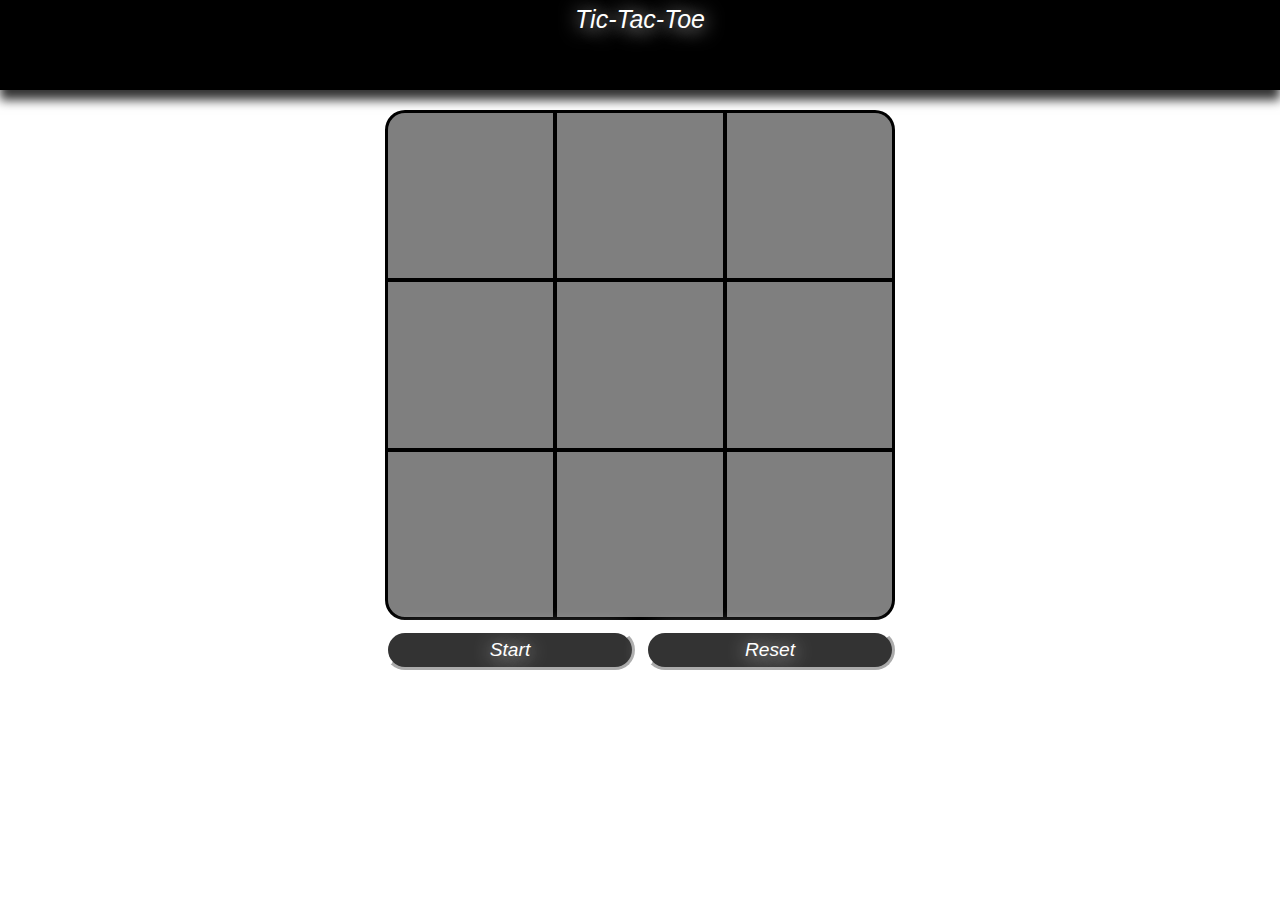
==== index.html @ d2084ae3 "Rename ttt.html to index.html" ====
<!DOCTYPE html>
<html lang="en">
<head>
    <meta charset="UTF-8">
    <meta http-equiv="X-UA-Compatible" content="IE=edge">
    <meta name="viewport" content="width=device-width, initial-scale=1.0">
    <link rel="stylesheet" href="ttt.css">
    <script src="ttt.js" defer></script>
    <title>Tic-Tac-Toe</title>
</head>
<body>
    <nav>
        <div class="nav-center">
            <label id="turnlbl">Tic-Tac-Toe</label>
        </div>
    </nav>
    <main>
        <div class="grid">
            <button id="1" class="TLcorner"></button>
            <button id="2" class="top"></button>
            <button id="3" class="TRcorner"></button>
            <button id="4" class="left"></button>
            <button id="5" class="center"></button>
            <button id="6" class="right"></button>
            <button id="7" class="BLcorner"></button>
            <button id="8" class="bottom"></button>
            <button id="9" class="BRcorner"></button>
        </div>
        <div class="control-buttons">
            <button id="start">Start</button>
              <button id="reset">Reset</button>
          </div>
    </main>
</body>
</html>
---- ttt.css ----
*, *::before, *::after {
    box-sizing: border-box;
    font-family: 'Franklin Gothic Medium', 'Arial Narrow', Arial, sans-serif;
    font-weight: normal;
}

body {
    padding: 0;
    margin: 0;
    background-image: url(https://img.freepik.com/premium-photo/yellow-plastic-crosses-toe-ruled-field-playing-tic-tac-toe-blue-background-concept-xo-win-challenge-educational-game-kids_164357-2505.jpg?w=2000);
}

nav {
    background: black;
    height: 10vh;
    box-shadow: 0px 10px 10px 0px rgba(0, 0, 0, 0.8);
}

.nav-center {
    width: 100vw;
    margin: 0 auto;
    display: flex;
    align-items: center;
    justify-content: center;
}

.nav-center button:hover {
    color: aqua;
}

.nav-center button:active {
    color: white;
}

h1, label {
    margin-top: 5px;
    text-shadow: 0px 2px 20px white;
    color: white;
    font-style: italic;
}

label {
    font-size: 25px;
}

.grid {
    display: grid;
    justify-content: center;
    align-content: center;
    grid-template-columns: repeat(3,170px);
    grid-template-rows: repeat(3,170px);
    margin-top: 20px;
}

.grid button {
    cursor: pointer;
    background-color: rgba(0,0,0,.50);
}

.grid button:disabled {
    cursor: pointer;
    background-color: rgba(0,0,0,.50);
    border-color: #000000;

}

.grid button:hover {
    background-color: rgba(0,0,0,.75);
}

.grid button:active {
    background-color: rgba(0,0,0,.5);
}

.TLcorner {
    border-style: solid;
    border-top-left-radius: 20px;
    border-left-width: 3px;
    border-top-width: 3px;
}

.top {
    border-style: solid;
    border-top-width: 3px;
    
}

.TRcorner {
    border-style: solid;
    border-top-right-radius: 20px;
    border-top-width: 3px;
    border-right-width: 3px;
    
}

.left {
    border-style: solid;
    border-left-width: 3px;
    
}

.center {
    border-style: solid;
}

.right {
    border-style: solid;
    border-right-width: 3px;   
}

.BLcorner {
    border-style: solid;
    border-bottom-left-radius: 20px;
    border-left-width: 3px;
    border-bottom-width: 3px;
}

.bottom {
    border-style: solid;
    border-bottom-width: 3px;

}

.BRcorner {
    border-style: solid;
    border-bottom-right-radius: 20px;
    border-right-width: 3px;
    border-bottom-width: 3px;
}

.control-buttons {
    display: flex;
    align-items: center;
    justify-content: center;
    margin-top: 10px;
}

.control-buttons button {
    width: 250px;
    height: 40px;
    margin-left: 5px;
    margin-right: 5px;
    border-radius: 20px;
    border-width: 3px;
    border-color: white;
    font-size: larger;
    text-shadow: 0px 2px 7px #000000;
    font-style: italic;
    color: white;
    background-color: rgba(0, 0, 0, 0.8);
    text-shadow: 0px 2px 20px white;
    box-shadow: 0px 2px 20px white;
}

.control-buttons button:hover {
    background-color: grey;
    background-color: rgba(0, 0, 0, 0.9);
}

.control-buttons button:active {
    background-color: white;
    background-color: rgba(0, 0, 0, 0.8);
}

.bottom-nav {
    background: black;
    height: 6rem;
    margin-top: 20px;
    box-shadow: 0px 10px 20px 25px rgba(0, 0, 0, 0.8);
}
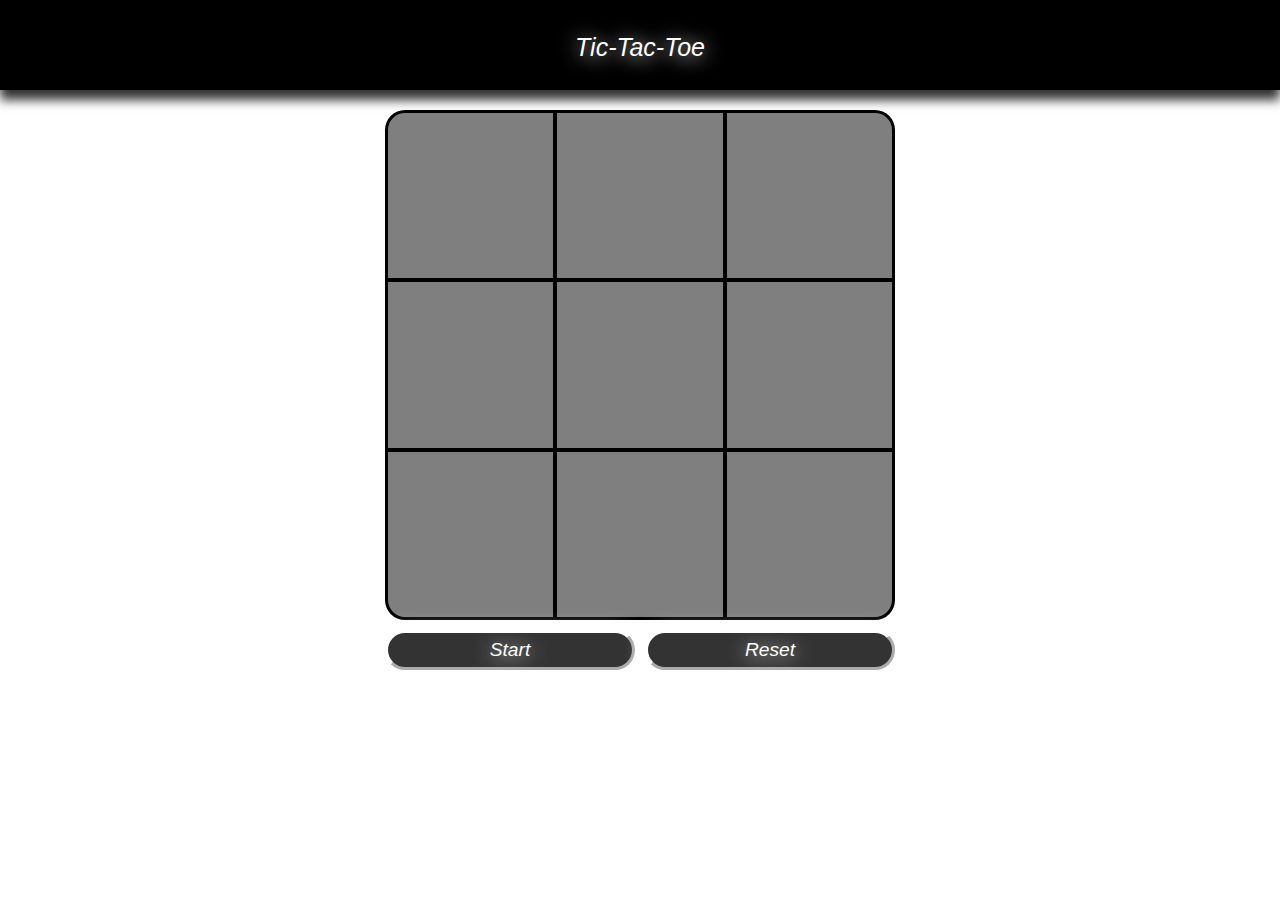
==== commit 1941a244: "TTT V3" ====
--- a/index.html
+++ b/index.html
@@ -32,4 +32,4 @@
           </div>
     </main>
 </body>
-</html>
+</html>--- a/ttt.css
+++ b/ttt.css
@@ -13,12 +13,14 @@
 nav {
     background: black;
     height: 10vh;
+    width: 100vw;
     box-shadow: 0px 10px 10px 0px rgba(0, 0, 0, 0.8);
 }
 
 .nav-center {
-    width: 100vw;
-    margin: 0 auto;
+    width: 100%;
+    height: 100%;
+    margin: auto;
     display: flex;
     align-items: center;
     justify-content: center;
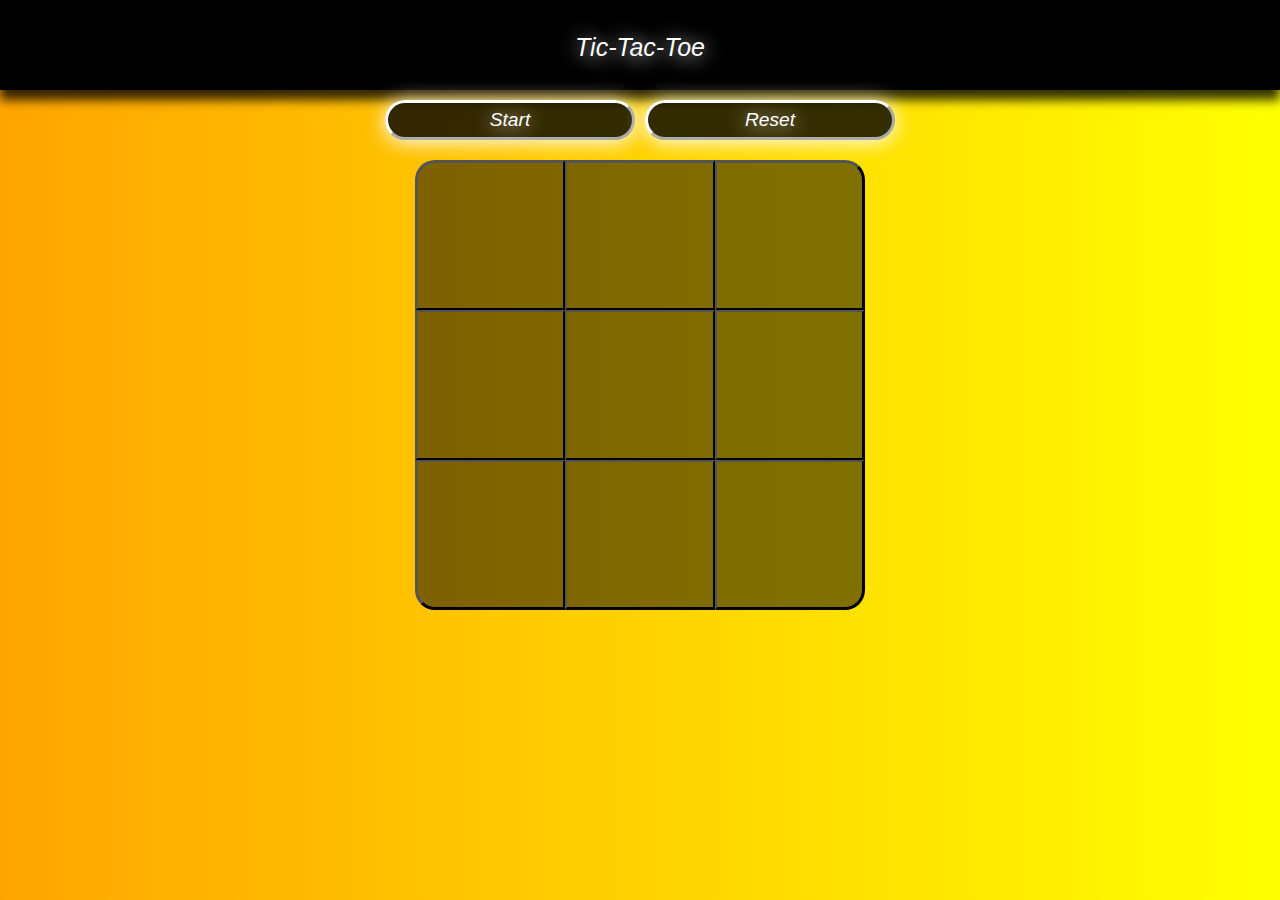
==== commit fc69836d: "Tic-Tac-Toe V2" ====
--- a/index.html
+++ b/index.html
@@ -1,3 +1,4 @@
+<!--* https://treyfrancis33.github.io/Tic-Tac-Toe/ -->
 <!DOCTYPE html>
 <html lang="en">
 <head>
@@ -15,21 +16,21 @@
         </div>
     </nav>
     <main>
-        <div class="grid">
-            <button id="1" class="TLcorner"></button>
-            <button id="2" class="top"></button>
-            <button id="3" class="TRcorner"></button>
-            <button id="4" class="left"></button>
-            <button id="5" class="center"></button>
-            <button id="6" class="right"></button>
-            <button id="7" class="BLcorner"></button>
-            <button id="8" class="bottom"></button>
-            <button id="9" class="BRcorner"></button>
-        </div>
         <div class="control-buttons">
             <button id="start">Start</button>
               <button id="reset">Reset</button>
           </div>
+        <div class="grid">
+            <button id="1" data-button class="TLcorner"></button>
+            <button id="2" data-button class="top"></button>
+            <button id="3" data-button class="TRcorner"></button>
+            <button id="4" data-button class="left"></button>
+            <button id="5" data-button class="center"></button>
+            <button id="6" data-button class="right"></button>
+            <button id="7" data-button class="BLcorner"></button>
+            <button id="8" data-button class="bottom"></button>
+            <button id="9" data-button class="BRcorner"></button>
+        </div>
     </main>
 </body>
 </html>--- a/ttt.css
+++ b/ttt.css
@@ -2,171 +2,369 @@
     box-sizing: border-box;
     font-family: 'Franklin Gothic Medium', 'Arial Narrow', Arial, sans-serif;
     font-weight: normal;
-}
-
-body {
     padding: 0;
     margin: 0;
-    background-image: url(https://img.freepik.com/premium-photo/yellow-plastic-crosses-toe-ruled-field-playing-tic-tac-toe-blue-background-concept-xo-win-challenge-educational-game-kids_164357-2505.jpg?w=2000);
-}
-
-nav {
-    background: black;
-    height: 10vh;
+}
+
+body {
+    background: linear-gradient(to left, yellow, orange);
     width: 100vw;
-    box-shadow: 0px 10px 10px 0px rgba(0, 0, 0, 0.8);
-}
-
-.nav-center {
-    width: 100%;
-    height: 100%;
-    margin: auto;
-    display: flex;
-    align-items: center;
-    justify-content: center;
-}
-
-.nav-center button:hover {
-    color: aqua;
-}
-
-.nav-center button:active {
-    color: white;
-}
-
-h1, label {
-    margin-top: 5px;
-    text-shadow: 0px 2px 20px white;
-    color: white;
-    font-style: italic;
-}
-
-label {
-    font-size: 25px;
-}
-
-.grid {
-    display: grid;
-    justify-content: center;
-    align-content: center;
-    grid-template-columns: repeat(3,170px);
-    grid-template-rows: repeat(3,170px);
-    margin-top: 20px;
-}
-
-.grid button {
-    cursor: pointer;
-    background-color: rgba(0,0,0,.50);
-}
-
-.grid button:disabled {
-    cursor: pointer;
-    background-color: rgba(0,0,0,.50);
-    border-color: #000000;
-
-}
-
-.grid button:hover {
-    background-color: rgba(0,0,0,.75);
-}
-
-.grid button:active {
-    background-color: rgba(0,0,0,.5);
-}
-
-.TLcorner {
-    border-style: solid;
-    border-top-left-radius: 20px;
-    border-left-width: 3px;
-    border-top-width: 3px;
-}
-
-.top {
-    border-style: solid;
-    border-top-width: 3px;
-    
-}
-
-.TRcorner {
-    border-style: solid;
-    border-top-right-radius: 20px;
-    border-top-width: 3px;
-    border-right-width: 3px;
-    
-}
-
-.left {
-    border-style: solid;
-    border-left-width: 3px;
-    
-}
-
-.center {
-    border-style: solid;
-}
-
-.right {
-    border-style: solid;
-    border-right-width: 3px;   
-}
-
-.BLcorner {
-    border-style: solid;
-    border-bottom-left-radius: 20px;
-    border-left-width: 3px;
-    border-bottom-width: 3px;
-}
-
-.bottom {
-    border-style: solid;
-    border-bottom-width: 3px;
-
-}
-
-.BRcorner {
-    border-style: solid;
-    border-bottom-right-radius: 20px;
-    border-right-width: 3px;
-    border-bottom-width: 3px;
-}
-
-.control-buttons {
-    display: flex;
-    align-items: center;
-    justify-content: center;
-    margin-top: 10px;
-}
-
-.control-buttons button {
-    width: 250px;
-    height: 40px;
-    margin-left: 5px;
-    margin-right: 5px;
-    border-radius: 20px;
-    border-width: 3px;
-    border-color: white;
-    font-size: larger;
-    text-shadow: 0px 2px 7px #000000;
-    font-style: italic;
-    color: white;
-    background-color: rgba(0, 0, 0, 0.8);
-    text-shadow: 0px 2px 20px white;
-    box-shadow: 0px 2px 20px white;
-}
-
-.control-buttons button:hover {
-    background-color: grey;
-    background-color: rgba(0, 0, 0, 0.9);
-}
-
-.control-buttons button:active {
-    background-color: white;
-    background-color: rgba(0, 0, 0, 0.8);
-}
-
-.bottom-nav {
-    background: black;
-    height: 6rem;
-    margin-top: 20px;
-    box-shadow: 0px 10px 20px 25px rgba(0, 0, 0, 0.8);
-}+    height: 100vh;
+}
+
+@media only screen and (max-width: 300px) {
+    nav {
+        background: black;
+        height: 7vh;
+        width: 100vw;
+        box-shadow: 0px 10px 10px 0px rgba(0, 0, 0, 0.8);
+    }
+    
+    .nav-center {
+        width: 100%;
+        height: 100%;
+        margin: auto;
+        display: flex;
+        align-items: center;
+        justify-content: center;
+    }
+    
+    h1, label {
+        margin-top: 5px;
+        text-shadow: 0px 2px 20px white;
+        color: white;
+        font-style: italic;
+    }
+    
+    label {
+        font-size: 18px;
+    }
+    
+    .grid {
+        display: grid;
+        justify-content: center;
+        align-content: center;
+        grid-template-columns: repeat(3,80px);
+        grid-template-rows: repeat(3,80px);
+        margin-top: 10px;
+    }
+    
+    .grid button {
+        background-color: rgba(0,0,0,.5);
+    }
+    
+    .grid button:disabled {
+        background-color: rgba(0,0,0,.5);
+    }
+    
+    .top,
+    .left,
+    .center,
+    .right,
+    .bottom {
+        border: none;
+    }
+
+    .TLcorner {
+        border-top-left-radius: 20px;
+        border: none;
+    }
+    
+    .TRcorner {
+        border-top-right-radius: 20px;
+        border: none;
+    }
+    
+    .BLcorner {
+        border-bottom-left-radius: 20px;
+        border: none;
+    }
+    
+    .BRcorner {
+        border: none;
+        border-bottom-right-radius: 20px;
+    }
+    
+    .control-buttons {
+        display: flex;
+        align-items: center;
+        justify-content: center;
+        margin-top: 10px;
+    }
+    
+    .control-buttons button {
+        width: 250px;
+        height: 40px;
+        margin: 20px 5px 0 5px;
+        border-radius: 20px;
+        border-width: 3px;
+        border-color: white;
+        font-size: larger;
+        text-shadow: 0px 2px 7px #000000;
+        font-style: italic;
+        color: white;
+        background-color: rgba(0, 0, 0, 0.8);
+        text-shadow: 0px 2px 20px white;
+        box-shadow: 0px 2px 20px white;
+    }
+    
+    .bottom-nav {
+        background: black;
+        height: 6rem;
+        margin-top: 20px;
+        box-shadow: 0px 10px 20px 25px rgba(0, 0, 0, 0.8);
+    }
+}
+
+@media only screen and (min-width: 301px) and (max-width: 500px) {
+    nav {
+        background: black;
+        height: 7vh;
+        width: 100vw;
+        box-shadow: 0px 10px 10px 0px rgba(0, 0, 0, 0.8);
+    }
+    
+    .nav-center {
+        width: 100%;
+        height: 100%;
+        margin: auto;
+        display: flex;
+        align-items: center;
+        justify-content: center;
+    }
+    
+    h1, label {
+        margin-top: 5px;
+        text-shadow: 0px 2px 20px white;
+        color: white;
+        font-style: italic;
+    }
+    
+    label {
+        font-size: 25px;
+    }
+    
+    .grid {
+        display: grid;
+        justify-content: center;
+        align-content: center;
+        grid-template-columns: repeat(3,100px);
+        grid-template-rows: repeat(3,100px);
+        margin-top: 10px;
+    }
+    
+    .grid button {
+        background-color: rgba(0,0,0,.5);
+    }
+    
+    .grid button:disabled {
+        background-color: rgba(0,0,0,.5);
+        border-color: #000000;
+    }
+    
+    .top,
+    .left,
+    .center,
+    .right,
+    .bottom {
+        border: none;
+    }
+
+    .TLcorner {
+        border-top-left-radius: 20px;
+        border: none;
+    }
+    
+    .TRcorner {
+        border-top-right-radius: 20px;
+        border: none;
+    }
+    
+    .BLcorner {
+        border-bottom-left-radius: 20px;
+        border: none;
+    }
+    
+    .BRcorner {
+        border: none;
+        border-bottom-right-radius: 20px;
+    }
+    
+    .control-buttons {
+        display: flex;
+        align-items: center;
+        justify-content: center;
+        margin-top: 10px;
+    }
+    
+    .control-buttons button {
+        width: 250px;
+        height: 40px;
+        margin: 50px 5px 0 5px;
+        border-radius: 20px;
+        border-width: 3px;
+        border-color: white;
+        font-size: larger;
+        text-shadow: 0px 2px 7px #000000;
+        font-style: italic;
+        color: white;
+        background-color: rgba(0, 0, 0, 0.8);
+        text-shadow: 0px 2px 20px white;
+        box-shadow: 0px 2px 20px white;
+    }
+    
+    .bottom-nav {
+        background: black;
+        height: 6rem;
+        margin-top: 20px;
+        box-shadow: 0px 10px 20px 25px rgba(0, 0, 0, 0.8);
+    }
+}
+
+@media only screen and (min-width: 501px) {
+    nav {
+        background: black;
+        height: 10vh;
+        width: 100vw;
+        box-shadow: 0px 10px 10px 0px rgba(0, 0, 0, 0.8);
+    }
+    
+    .nav-center {
+        width: 100%;
+        height: 100%;
+        margin: auto;
+        display: flex;
+        align-items: center;
+        justify-content: center;
+    }
+    
+    .nav-center button:hover {
+        color: aqua;
+    }
+    
+    .nav-center button:active {
+        color: white;
+    }
+    
+    h1, label {
+        margin-top: 5px;
+        text-shadow: 0px 2px 20px white;
+        color: white;
+        font-style: italic;
+    }
+    
+    label {
+        font-size: 25px;
+    }
+    
+    .grid {
+        display: grid;
+        justify-content: center;
+        align-content: center;
+        grid-template-columns: repeat(3,150px);
+        grid-template-rows: repeat(3,150px);
+        margin-top: 20px;
+    }
+    
+    .grid button {
+        cursor: pointer;
+        background-color: rgba(0,0,0,.5);
+    }
+    
+    .grid button:disabled {
+        cursor: pointer;
+        background-color: rgba(0,0,0,.5);
+        border-color: #000000;
+    }
+    
+    .grid button:hover {
+        background-color: rgba(0,0,0,.75);
+    }
+    
+    .grid button:active {
+        background-color: rgba(0,0,0,.5);
+    }
+    
+    
+    .TLcorner {
+        border-top-left-radius: 20px;
+        border-left-width: 3px;
+        border-top-width: 3px;
+    }
+    
+    .top {
+        border-top-width: 3px;
+    }
+    
+    .TRcorner {
+        border-top-right-radius: 20px;
+        border-top-width: 3px;
+        border-right-width: 3px; 
+    }
+    
+    .left {
+        border-left-width: 3px;
+    }
+    
+    
+    .right {
+        border-right-width: 3px;   
+    }
+    
+    .BLcorner {
+        border-bottom-left-radius: 20px;
+        border-left-width: 3px;
+        border-bottom-width: 3px;
+    }
+    
+    .bottom {
+        border-bottom-width: 3px;
+    }
+    
+    .BRcorner {
+        border-bottom-right-radius: 20px;
+        border-right-width: 3px;
+        border-bottom-width: 3px;
+    }
+    
+    .control-buttons {
+        display: flex;
+        align-items: center;
+        justify-content: center;
+        margin-top: 10px;
+    }
+    
+    .control-buttons button {
+        width: 250px;
+        height: 40px;
+        margin-left: 5px;
+        margin-right: 5px;
+        border-radius: 20px;
+        border-width: 3px;
+        border-color: white;
+        font-size: larger;
+        text-shadow: 0px 2px 7px #000000;
+        font-style: italic;
+        color: white;
+        background-color: rgba(0, 0, 0, 0.8);
+        text-shadow: 0px 2px 20px white;
+        box-shadow: 0px 2px 20px white;
+    }
+    
+    .control-buttons button:hover {
+        background-color: grey;
+        background-color: rgba(0, 0, 0, 0.9);
+    }
+    
+    .control-buttons button:active {
+        background-color: white;
+        background-color: rgba(0, 0, 0, 0.8);
+    }
+    
+    .bottom-nav {
+        background: black;
+        height: 6rem;
+        margin-top: 20px;
+        box-shadow: 0px 10px 20px 25px rgba(0, 0, 0, 0.8);
+    }
+}
